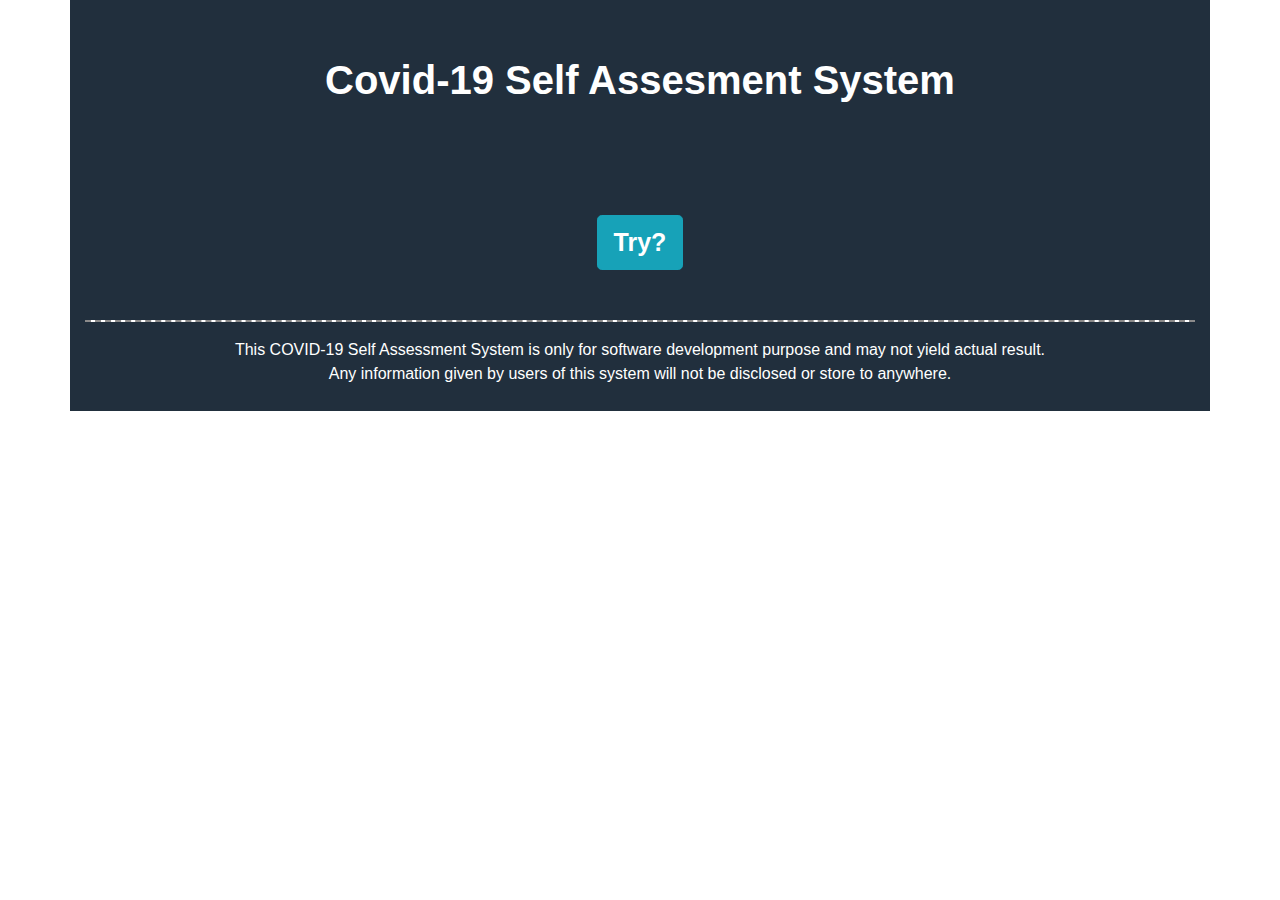
==== index.html @ 297bce6f "Initial Commit" ====
<!DOCTYPE html>
<html lang="en">
<head>
    <meta charset="UTF-8">
    <meta name="viewport" content="width=device-width, initial-scale=1.0">
    <title>Covid-19 Self Assesment System</title>
    <link rel="stylesheet" href="./css/bootstrap.min.css">
    <link rel="stylesheet" href="./css/styles.css">
</head>
<body>
    <div class="container ccustom">
        <div class="row row-content">
            <div class="col-12">
                <div class="main text-center">
                    <h1>Covid-19 Self Assesment System</h1>
                    <a href="track.html"><button class="btn btn-info btn-lg customButton">Try?</button></a>
                </div>
            </div>
        </div>
        <hr>
        <footer class="page-footer font-small text-center">
            <p>
                This COVID-19 Self Assessment System is only for software development purpose and may not yield actual result.
                <br>Any information given by users of this system will not be disclosed or store to anywhere.
            </p>
        </footer>
    </div>
</body>
</html>
---- css/styles.css ----
* {
    margin: 0 auto;
    color: #fff;
}

hr{
    margin-top: 50px;
	background-color: #fff;
	border-top: 2px dashed #8c8b8b;
}

p {
    padding-bottom: 25px;
}

/* index.html */
.ccustom {
    background-color: #212F3D;
}

.main h1 {
    margin-top: 5%;
    margin-bottom: 10%;
    font-weight: 600;
}

.main a{
    text-decoration: none;
}

.main .customButton {
    cursor: pointer;
    font-weight: 600;
    font-size: 25px;
}

/* track.html */
h1{
    margin-top: 5%;
    margin-bottom: 10%;
    font-weight: 600;
}

img {
    display: block;
    margin-left: auto;
    margin-right: auto;
    height: 70%;
    width: 70%;
    margin-bottom: 30px;
}

#list h4{
    text-align: center;
    margin-bottom: 10px;
}

.customButton2 {
    cursor: pointer;
    font-weight: 600;
    font-size: 25px;
}

.safe, .warning, .unsafe, .danger {
    display: none;
}
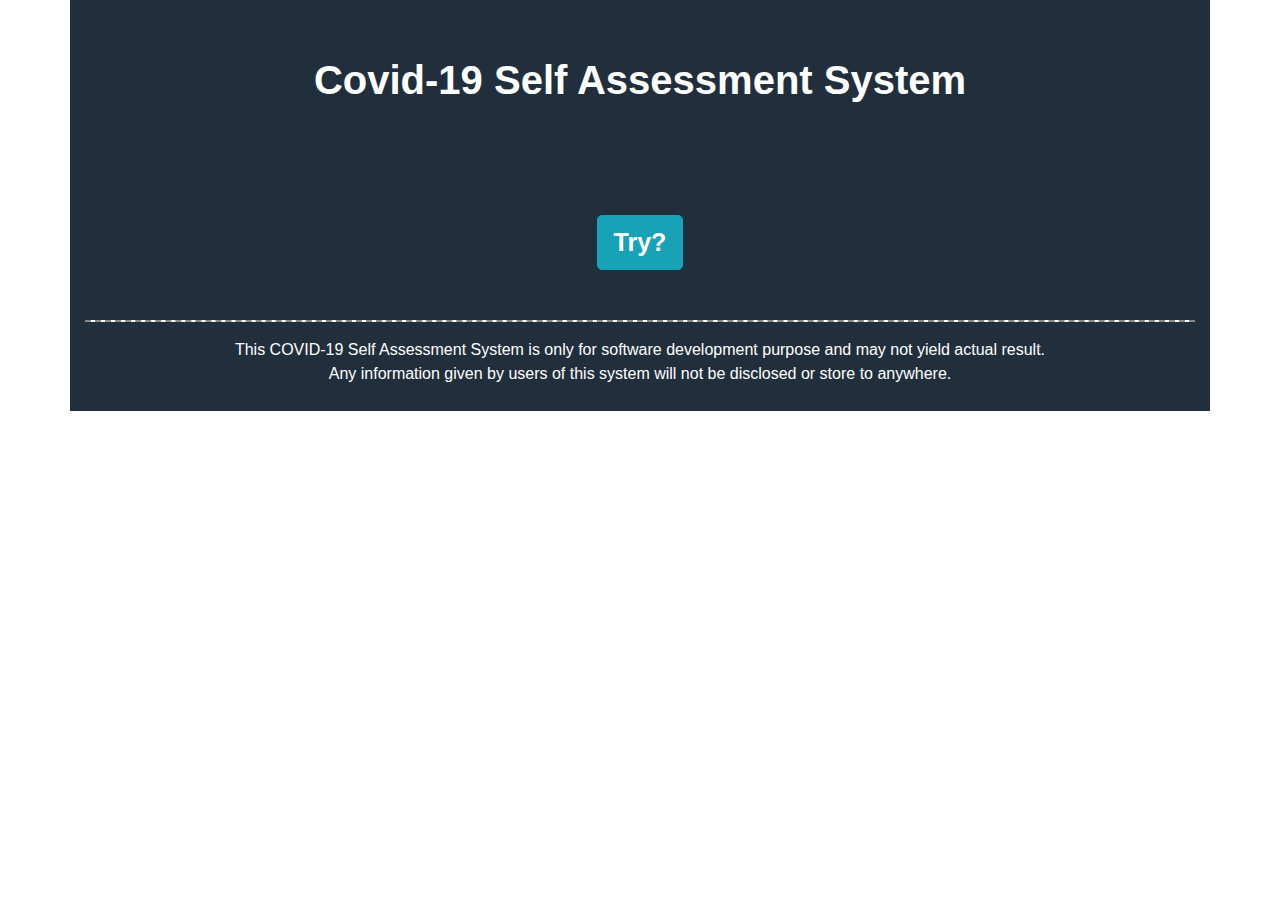
==== commit 3f9e76a2: "Update Index and Track" ====
--- a/index.html
+++ b/index.html
@@ -3,7 +3,7 @@
 <head>
     <meta charset="UTF-8">
     <meta name="viewport" content="width=device-width, initial-scale=1.0">
-    <title>Covid-19 Self Assesment System</title>
+    <title>Covid-19 Self Assessment System</title>
     <link rel="stylesheet" href="./css/bootstrap.min.css">
     <link rel="stylesheet" href="./css/styles.css">
 </head>
@@ -12,7 +12,7 @@
         <div class="row row-content">
             <div class="col-12">
                 <div class="main text-center">
-                    <h1>Covid-19 Self Assesment System</h1>
+                    <h1>Covid-19 Self Assessment System</h1>
                     <a href="track.html"><button class="btn btn-info btn-lg customButton">Try?</button></a>
                 </div>
             </div>
